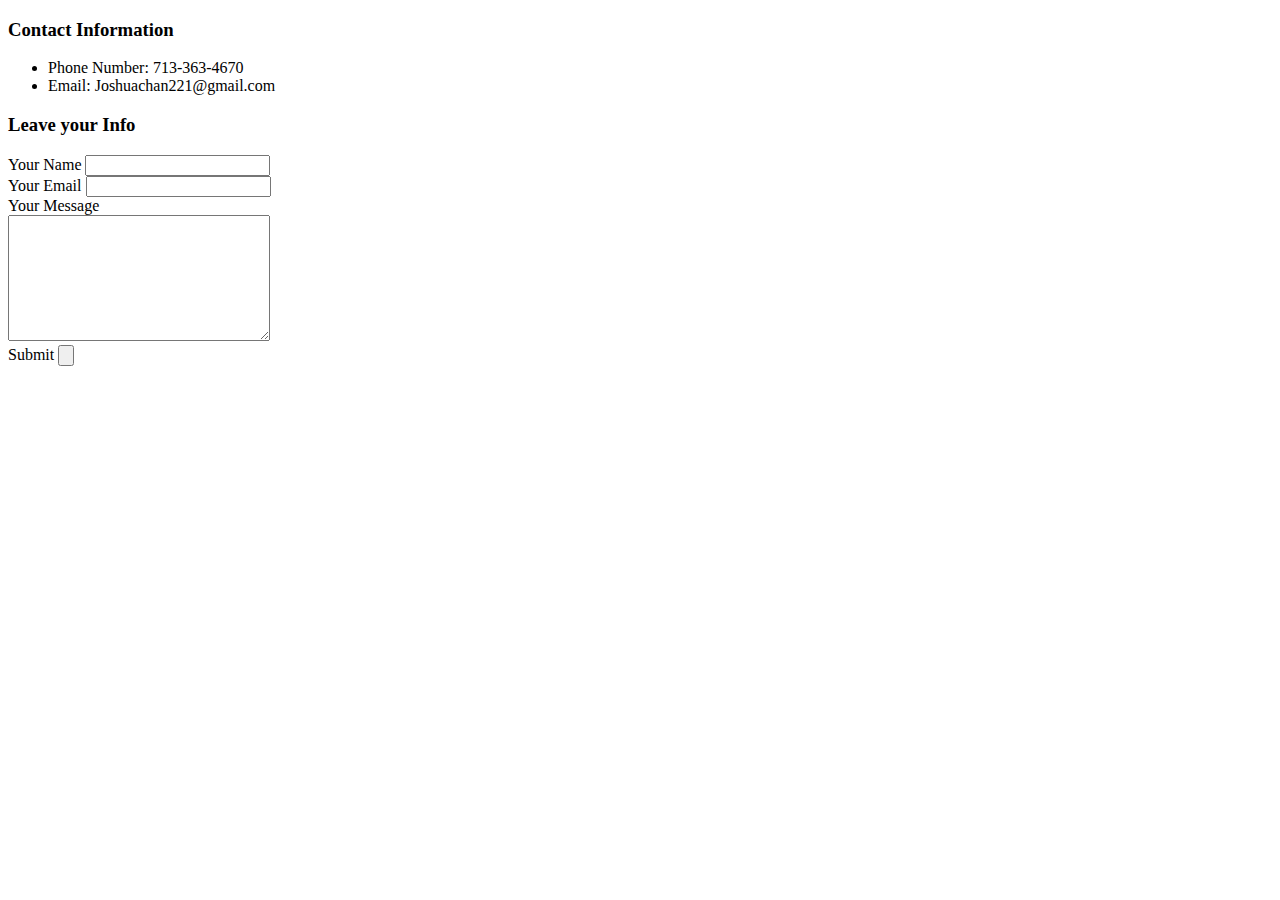
==== contact.html @ da157404 "Add files via upload" ====
<!DOCTYPE html>
<html lang="en" dir="ltr">
  <head>
    <meta charset="utf-8">
    <title>Contact Me</title>
  </head>
  <body>
    <h3>Contact Information</h3>
    <ul>
      <li>Phone Number: 713-363-4670</li>
      <li>Email: Joshuachan221@gmail.com</li>
    </ul>
    <h3>Leave your Info</h3>
    <form action="mailto:joshuachan221@gmail.com" method="post" enctype="text/plain">
      <label for="">Your Name</label>
      <input type="text" name="YourName" value=""><br>
      <label for="">Your Email</label>
      <input type="email" name="YourEmail" value="" /><br>
      <label for="">Your Message</label><br>
      <textarea name="YourMessage" rows="8" cols="30"></textarea><br>
      <label for="">Submit</label>
      <input type="submit" name="" value="">
    </form>
  </body>
</html>
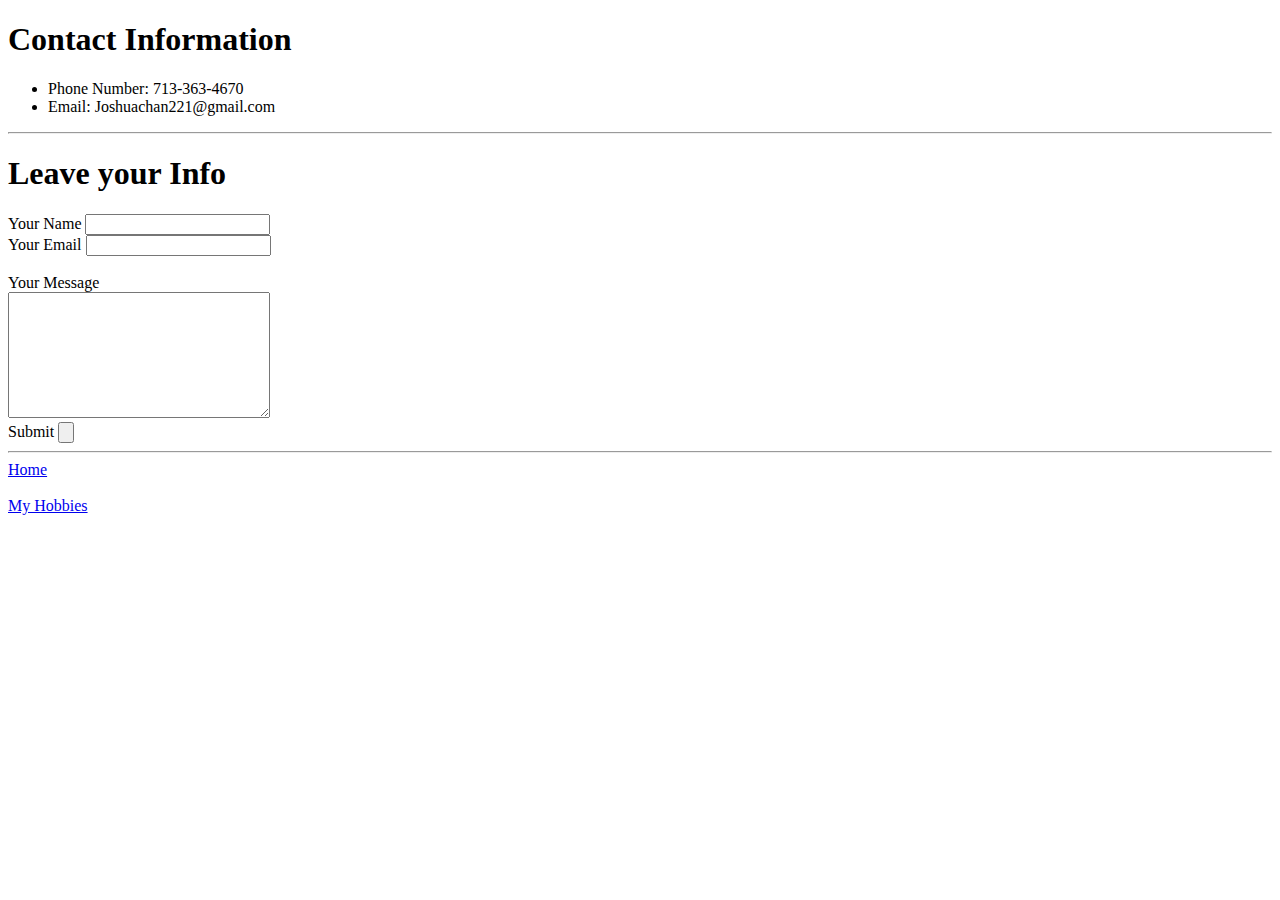
==== commit 91b186c2: "Add files via upload" ====
--- a/contact.html
+++ b/contact.html
@@ -3,23 +3,31 @@
   <head>
     <meta charset="utf-8">
     <title>Contact Me</title>
+    <link rel="stylesheet" href="css/styles.css">
   </head>
   <body>
-    <h3>Contact Information</h3>
+    <h1>Contact Information</h1>
     <ul>
       <li>Phone Number: 713-363-4670</li>
       <li>Email: Joshuachan221@gmail.com</li>
     </ul>
-    <h3>Leave your Info</h3>
+    <hr>
+    <h1>Leave your Info</h1>
     <form action="mailto:joshuachan221@gmail.com" method="post" enctype="text/plain">
       <label for="">Your Name</label>
       <input type="text" name="YourName" value=""><br>
       <label for="">Your Email</label>
-      <input type="email" name="YourEmail" value="" /><br>
+      <input type="email" name="YourEmail" value="" /><br><br>
       <label for="">Your Message</label><br>
       <textarea name="YourMessage" rows="8" cols="30"></textarea><br>
       <label for="">Submit</label>
       <input type="submit" name="" value="">
     </form>
   </body>
+  <hr>
+  <footer>
+    <a href="index.html">Home</a>
+    <br><br>
+    <a href="hobbies.html">My Hobbies</a>
+  </footer>
 </html>
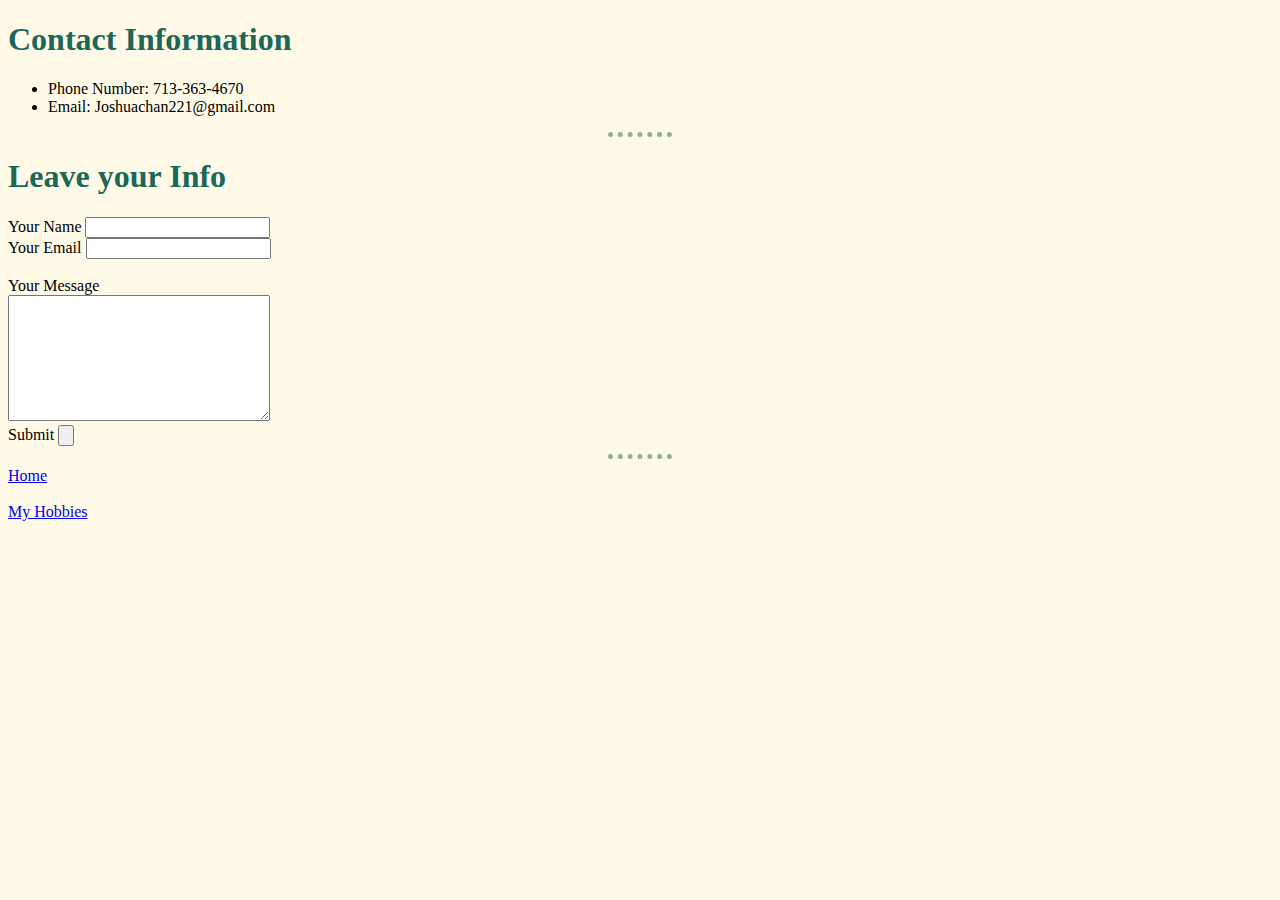
==== commit 188a174e: "Add files via upload" ====
--- a/css/styles.css
+++ b/css/styles.css
@@ -0,0 +1,41 @@
+body {
+  background-color: #FFFAE7;
+}
+
+hr {
+  border-style: none;
+  border-top:5px dotted;
+  color: #1C6758;
+  width: 5%;
+  opacity: 0.5;
+}
+
+h1 {
+  color: #1C6758;
+}
+
+h3{
+  color: #1C6758;
+}
+
+.profilepic{
+  border-radius: 100%;
+}
+
+.jcm{
+  border-radius: 8px;
+  height: 50%;
+  width: 50%;
+}
+
+.tmac{
+  border-radius: 8px;
+  width: 50%;
+  height: 50%;
+}
+
+.chester{
+  border-radius: 8px;
+  width: 50%;
+  height: 50%;
+}
